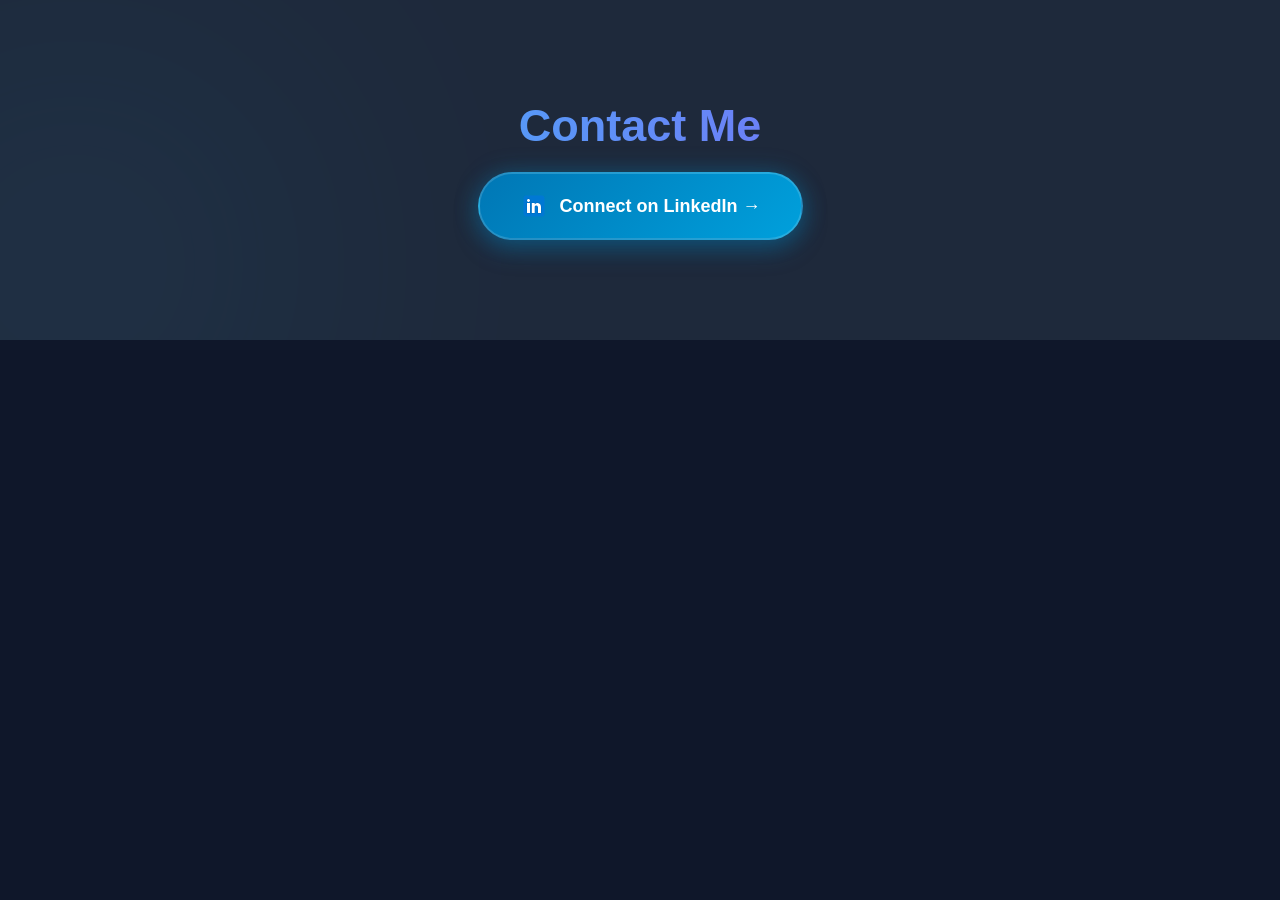
==== contact.html @ 45d0da9c "Add files via upload" ====
<!DOCTYPE html>
<html lang="en">

<head>
    <meta charset="UTF-8">
    <meta name="viewport" content="width=device-width, initial-scale=1.0">
    <title>Contact</title>
    <link rel="stylesheet" href="style.css">
</head>

<body>
    <section id="contact">
        <h2>Contact Me</h2>
        <a href="https://www.linkedin.com/in/ambreen-sadia-771749344?utm_source=share_via&utm_content=profile&utm_medium=member_android"
            target="_blank" class="linkedin-link">
            <img src="download.png" alt="LinkedIn Icon" class="icon">
            Connect on LinkedIn →
        </a>
    </section>


</body>

</html>
---- style.css ----
* {
    margin: 0;
    padding: 0;
    box-sizing: border-box;
    font-family: 'Poppins', sans-serif;
}

html {
    scroll-behavior: smooth;
}

body {
    background: #0f172a;
    color: white;
    overflow-x: hidden;
}

/* NAVBAR */

.header {
    position: fixed;
    top: 0;
    width: 100%;
    z-index: 1000;
    background: rgba(15, 23, 42, 0.7);
    backdrop-filter: blur(15px);
    border-bottom: 1px solid rgba(255, 255, 255, 0.1);
}

.navbar {
    width: 90%;
    margin: auto;
    display: flex;
    justify-content: space-between;
    align-items: center;
    padding: 18px 0;
}

.nav-links {
    display: flex;
    gap: 30px;
}

.nav-links li {
    list-style: none;
}

.hero {
    min-height: 100vh;

    background:
        linear-gradient(rgba(15, 23, 42, .85),
            rgba(15, 23, 42, .85)),
        url("bc.jpg");

    background-size: cover;
    background-position: center;

    display: flex;
    justify-content: space-between;
    align-items: center;

    padding: 180px 10% 100px;
    /* top right/left bottom */
}

@keyframes float {
    0% {
        transform: translateY(0);
    }

    50% {
        transform: translateY(-15px);
    }

    100% {
        transform: translateY(0);
    }
}

/* SECTIONS */

.section {
    padding: 100px 10%;
    text-align: center;
}

.section h2 {
    font-size: 45px;
    margin-bottom: 25px;

    background: linear-gradient(90deg,
            #38bdf8,
            #8b5cf6);

    -webkit-background-clip: text;
    -webkit-text-fill-color: transparent;
}

.section p {
    max-width: 800px;
    margin: auto;
    color: #cbd5e1;
    line-height: 1.8;
}

#skills {
    position: relative;
    overflow: hidden;
    padding: 100px 10%;
    background: #0f172a;
    text-align: center;
}

/* HEADING */

#skills h2 {
    font-size: 45px;
    margin-bottom: 60px;

    background: linear-gradient(90deg, #38bdf8, #8b5cf6);
    -webkit-background-clip: text;
    -webkit-text-fill-color: transparent;
}

/* CATEGORY */

.skill-category {
    margin-bottom: 60px;
}

.skill-category h3 {
    font-size: 28px;
    color: #38bdf8;
    margin-bottom: 30px;
    text-transform: uppercase;
    letter-spacing: 2px;
}

/* SKILL CONTAINER */

.skills-container {
    display: flex;
    flex-wrap: wrap;
    justify-content: center;
    gap: 20px;
}

/* SKILL CARD */

.skill-card {
    padding: 18px 35px;

    background: rgba(255, 255, 255, 0.05);
    backdrop-filter: blur(12px);

    border: 1px solid rgba(255, 255, 255, 0.1);
    border-radius: 50px;

    color: white;
    font-weight: 600;
    font-size: 16px;

    transition: all 0.4s ease;

    box-shadow:
        0 5px 15px rgba(0, 0, 0, 0.2),
        0 0 10px rgba(56, 189, 248, 0.1);
}

.skill-card:hover {
    transform: translateY(-8px);

    background: linear-gradient(135deg,
            #38bdf8,
            #8b5cf6);

    color: white;

    box-shadow:
        0 15px 30px rgba(56, 189, 248, 0.35),
        0 0 30px rgba(139, 92, 246, 0.35);
}

/* BACKGROUND GLOW */

#skills::before {
    content: "";
    position: absolute;

    width: 350px;
    height: 350px;

    background: #38bdf8;
    border-radius: 50%;

    filter: blur(180px);
    opacity: 0.1;

    top: -100px;
    right: -100px;
}

#skills::after {
    content: "";
    position: absolute;

    width: 350px;
    height: 350px;

    background: #8b5cf6;
    border-radius: 50%;

    filter: blur(180px);
    opacity: 0.1;

    bottom: -100px;
    left: -100px;
}

/* RESPONSIVE */

@media (max-width: 768px) {

    #skills h2 {
        font-size: 36px;
    }

    .skill-category h3 {
        font-size: 22px;
    }

    .skill-card {
        width: 100%;
        max-width: 300px;
    }
}

#work {
    background: #111827;
}

/* CONTACT */

#contact {
    background: #1e293b;
}

/* FOOTER */

.footer {
    background: #020617;
    text-align: center;
    padding: 25px;
    color: #94a3b8;
}



.btn {
    display: inline-flex;
    align-items: center;
    gap: 10px;
    padding: 16px 42px;
    background: linear-gradient(135deg, #2563eb, #06b6d4);
    color: white;
    text-decoration: none;
    font-size: 18px;
    font-weight: 600;
    border-radius: 60px;
    border: 2px solid rgba(255, 255, 255, 0.2);
    box-shadow:
        0 10px 25px rgba(37, 99, 235, 0.35),
        0 0 20px rgba(6, 182, 212, 0.25);
    transition: all 0.4s ease;
}

.btn:hover {
    transform: translateY(-6px);
    box-shadow:
        0 15px 35px rgba(37, 99, 235, 0.45),
        0 0 30px rgba(6, 182, 212, 0.4);
}

.btn::after {
    content: "➜";
    transition: transform 0.3s ease;
}

.btn:hover::after {
    transform: translateX(6px);
}

.nav-links a {
    position: relative;
    color: white;
    text-decoration: none;
    font-size: 18px;
    font-weight: 600;
    padding: 12px 22px;
    border-radius: 30px;
    transition: all 0.4s ease;
    z-index: 1;
}

.nav-links a::before {
    content: "";
    position: absolute;
    inset: 0;
    border-radius: 30px;
    background: linear-gradient(135deg, #0072ff, #00c6ff);
    transform: scale(0);
    transition: transform 0.4s ease;
    z-index: -1;
}

.nav-links a:hover::before {
    transform: scale(1);
}

.nav-links a:hover {
    color: white;
    transform: translateY(-4px);
    box-shadow: 0 10px 25px rgba(0, 198, 255, 0.4);
}

.info h3 {
    font-size: 28px;
    color: #38bdf8;
    margin-bottom: 10px;
}

.info h1 {
    font-size: 75px;
    line-height: 1.1;
    margin-bottom: 10px;
}

.info h1 span {
    color: #38bdf8;
    text-shadow: 0 0 20px #38bdf8;
}

.info p {
    max-width: 600px;
    line-height: 1.8;
    color: #94a3b8;
    margin-bottom: 35px;
}

.hero {
    position: relative;
    overflow: hidden;
}

.hero::before {
    content: "";
    position: absolute;
    width: 500px;
    height: 500px;
    background: #38bdf8;
    border-radius: 50%;
    filter: blur(180px);
    opacity: 0.15;
    top: -100px;
    right: -100px;
}

.hero::after {
    content: "";
    position: absolute;
    width: 400px;
    height: 400px;
    background: #8b5cf6;
    border-radius: 50%;
    filter: blur(180px);
    opacity: 0.15;
    bottom: -100px;
    left: -100px;
}

.image img {
    width: 420px;
    height: 420px;
    object-fit: cover;
    border-radius: 50%;
    border: 8px solid #38bdf8;

    box-shadow:
        0 0 30px #38bdf8,
        0 0 60px #38bdf8,
        0 0 100px rgba(56, 189, 248, .4);

    transition: all 0.5s ease;

    animation: float 4s ease-in-out infinite;
}

.image img:hover {
    transform: scale(1.05);
}

.logo {
    width: 150px;
    cursor: pointer;
    transition: all 0.4s ease;
}

.logo:hover {
    transform: scale(1.1) rotate(3deg);
    filter: drop-shadow(0 0 15px #38bdf8);
}

.buttons {
    display: flex;
    gap: 20px;
    margin-top: 30px;
}

.btn2 {
    padding: 16px 42px;
    text-decoration: none;
    color: white;
    font-weight: 600;
    border-radius: 60px;
    border: 2px solid #38bdf8;
    background: transparent;
    transition: all 0.4s ease;
}

.btn2:hover {
    background: #38bdf8;
    color: #0f172a;
    box-shadow: 0 0 30px #38bdf8;
}

.info h2 {
    width: fit-content;
    overflow: hidden;
    white-space: nowrap;
    border-right: 3px solid #38bdf8;
    animation:
        typing 4s steps(25) infinite,
        blink .8s infinite;
}

@keyframes typing {
    0% {
        width: 0;
    }

    50% {
        width: 100%;
    }

    100% {
        width: 0;
    }
}

@keyframes blink {
    50% {
        border-color: transparent;
    }
}

/* CONTACT SECTION */

#contact {
    padding: 100px 10%;
    text-align: center;
    background: #1e293b;
}

#contact h2 {
    font-size: 45px;
    margin-bottom: 20px;

    background: linear-gradient(90deg, #38bdf8, #8b5cf6);
    -webkit-background-clip: text;
    -webkit-text-fill-color: transparent;
}

#contact p {
    color: #cbd5e1;
    font-size: 18px;
    margin-bottom: 35px;
}

/* LINKEDIN BUTTON */

.linkedin-link {
    display: inline-flex;
    align-items: center;
    gap: 12px;

    padding: 18px 40px;

    text-decoration: none;
    color: white;
    font-size: 18px;
    font-weight: 600;

    background: linear-gradient(135deg, #0077b5, #00a0dc);
    border-radius: 60px;

    border: 2px solid rgba(255, 255, 255, 0.15);

    box-shadow:
        0 10px 25px rgba(0, 119, 181, 0.35),
        0 0 25px rgba(0, 160, 220, 0.25);

    transition: all 0.4s ease;
}

.linkedin-link:hover {
    transform: translateY(-6px) scale(1.03);

    box-shadow:
        0 15px 35px rgba(0, 119, 181, 0.5),
        0 0 40px rgba(0, 160, 220, 0.5);
}

/* ICON */

.icon {
    width: 28px;
    height: 28px;
    object-fit: contain;
    transition: transform 0.4s ease;
}

.linkedin-link:hover .icon {
    transform: rotate(10deg) scale(1.15);
}

/* GLOW EFFECT */

#contact::before {
    content: "";
    position: absolute;
    width: 350px;
    height: 350px;
    background: #38bdf8;
    border-radius: 50%;
    filter: blur(150px);
    opacity: 0.12;
    left: -100px;
    bottom: -100px;
}

#contact {
    position: relative;
    overflow: hidden;
}

/* ABOUT SECTION */

#about {
    position: relative;
    overflow: hidden;

    padding: 100px 10%;
    text-align: center;

    background: #111827;
}

/* HEADING */

#about h2 {
    font-size: 45px;
    margin-bottom: 30px;

    background: linear-gradient(90deg, #38bdf8, #8b5cf6);
    -webkit-background-clip: text;
    -webkit-text-fill-color: transparent;
}

/* CONTENT CARD */

#about p {
    max-width: 900px;
    margin: auto;

    padding: 35px;

    font-size: 18px;
    line-height: 1.9;
    color: #cbd5e1;

    background: rgba(255, 255, 255, 0.05);
    backdrop-filter: blur(15px);

    border: 1px solid rgba(255, 255, 255, 0.1);
    border-radius: 25px;

    box-shadow:
        0 10px 30px rgba(0, 0, 0, 0.3),
        0 0 25px rgba(56, 189, 248, 0.15);

    transition: all 0.4s ease;
}

#about p:hover {
    transform: translateY(-8px);

    box-shadow:
        0 15px 40px rgba(0, 0, 0, 0.4),
        0 0 40px rgba(56, 189, 248, 0.3);
}

/* GLOW EFFECTS */

#about::before {
    content: "";
    position: absolute;

    width: 350px;
    height: 350px;

    background: #38bdf8;
    border-radius: 50%;

    filter: blur(150px);
    opacity: 0.12;

    top: -100px;
    right: -100px;
}

#about::after {
    content: "";
    position: absolute;

    width: 300px;
    height: 300px;

    background: #8b5cf6;
    border-radius: 50%;

    filter: blur(150px);
    opacity: 0.12;

    bottom: -100px;
    left: -100px;
}

/* WORK CARDS CONTAINER */



/* WORK CARD */
#work {
    position: relative;
    overflow: hidden;
    padding: 100px 10%;
    background: #111827;
    text-align: center;
}

#work h2 {
    font-size: 45px;
    margin-bottom: 60px;
    display: block;
    width: 100%;

    background: linear-gradient(90deg, #38bdf8, #8b5cf6);
    -webkit-background-clip: text;
    -webkit-text-fill-color: transparent;
}

.work-container {
    display: flex;
    flex-wrap: wrap;
    justify-content: center;
    gap: 30px;
}

.work-card {
    width: 340px;

    padding: 30px;

    background: rgba(255, 255, 255, 0.05);
    backdrop-filter: blur(15px);

    border: 1px solid rgba(255, 255, 255, 0.1);
    border-radius: 25px;

    box-shadow:
        0 10px 25px rgba(0, 0, 0, 0.3),
        0 0 20px rgba(56, 189, 248, 0.12);

    transition: all 0.4s ease;
}

.work-card:hover {
    transform: translateY(-10px);

    box-shadow:
        0 15px 35px rgba(0, 0, 0, 0.4),
        0 0 35px rgba(56, 189, 248, 0.35);
}

/* ICON */

.work-icon {
    width: 70px;
    height: 70px;
    object-fit: contain;

    margin-bottom: 20px;

    transition: all 0.4s ease;
}

.work-card:hover .work-icon {
    transform: scale(1.15) rotate(5deg);
}

/* TITLE */

.work-card h3 {
    font-size: 24px;
    color: #38bdf8;
    margin-bottom: 15px;
}

/* DESCRIPTION */

.work-card p {
    color: #cbd5e1;
    line-height: 1.8;
    font-size: 16px;
}

/* BACKGROUND GLOW */

#work::before {
    content: "";
    position: absolute;

    width: 400px;
    height: 400px;

    background: #38bdf8;
    border-radius: 50%;

    filter: blur(180px);
    opacity: 0.10;

    top: -150px;
    right: -150px;
}

#work::after {
    content: "";
    position: absolute;

    width: 350px;
    height: 350px;

    background: #8b5cf6;
    border-radius: 50%;

    filter: blur(180px);
    opacity: 0.10;

    bottom: -150px;
    left: -150px;
}

/* RESPONSIVE */

@media (max-width: 768px) {
    .work-card {
        width: 100%;
    }

    #work h2 {
        font-size: 36px;
    }
}

/* MOBILE RESPONSIVE */

@media screen and (max-width: 768px) {

    .header {
        position: relative;
    }

    .navbar {
        width: 100%;
        padding: 15px;
        flex-direction: column;
    }

    .logo {
        width: 120px;
        margin-bottom: 15px;
    }

    .nav-links {
        display: grid;
        grid-template-columns: repeat(2, 1fr);
        gap: 15px;
        width: 100%;
        text-align: center;
    }

    .nav-links a {
        padding: 10px;
        font-size: 16px;
    }

    .hero {
        flex-direction: column-reverse;
        justify-content: center;
        text-align: center;

        padding: 40px 20px 60px;
        min-height: auto;
    }

    .image {
        width: 100%;
        display: flex;
        justify-content: center;
        margin-bottom: 30px;
    }

    .image img {
        width: 250px;
        height: 250px;
        max-width: 90%;
    }

    .info {
        width: 100%;
    }

    .info h1 {
        font-size: 50px;
        line-height: 1.1;
    }

    .info h2 {
        font-size: 22px;
        white-space: normal;
        border-right: none;
        animation: none;
    }

    .info h3 {
        font-size: 20px;
    }

    .info p {
        font-size: 16px;
        padding: 0 10px;
        margin: 20px auto;
    }

    .buttons {
        flex-direction: column;
        align-items: center;
    }

    .btn,
    .btn2 {
        width: 220px;
        text-align: center;
    }
}

.navbar {
    padding: 10px 0;
}

.logo {
    width: 100px;
}

/* .hero {
    margin-top: 30px;
} */
.hero {
    margin-top: 0;
}

.info,
.image,
.buttons {
    position: relative;
    z-index: 2;
}

.hero::before,
.hero::after {
    z-index: 0;
}

.btn,
.btn2 {
    display: inline-flex;
    justify-content: center;
    align-items: center;

    min-width: 220px;
    min-height: 55px;

    cursor: pointer;
    position: relative;
    z-index: 10;
}

@media screen and (max-width: 768px) {

    .buttons {
        display: flex;
        flex-direction: column;
        align-items: center;
        gap: 15px;
        width: 100%;
    }

    .btn,
    .btn2 {
        width: 90%;
        max-width: 250px;
    }

}

/* BUTTON FIX FOR MOBILE */

.btn,
.btn2 {
    display: inline-flex;
    justify-content: center;
    align-items: center;
    text-align: center;
    min-height: 55px;
    cursor: pointer;
    touch-action: manipulation;
    -webkit-tap-highlight-color: transparent;
}

/* MOBILE */

@media screen and (max-width: 768px) {

    .buttons {
        display: flex;
        flex-direction: column;
        align-items: center;
        gap: 15px;
        width: 100%;
    }

    .btn,
    .btn2 {
        width: 90%;
        max-width: 280px;
        min-height: 55px;
        padding: 16px 20px;
    }
}

/* BUTTON FIX FOR MOBILE */

.btn,
.btn2,
.linkedin-link {
    display: inline-flex;
    justify-content: center;
    align-items: center;
    text-align: center;

    cursor: pointer;
    touch-action: manipulation;
    -webkit-tap-highlight-color: transparent;

    position: relative;
    z-index: 10;
}

.btn {
    box-shadow:
        0 10px 25px rgba(37, 99, 235, 0.35),
        0 0 20px rgba(6, 182, 212, 0.25),
        0 0 35px rgba(56, 189, 248, 0.5);
}

.btn:active,
.btn2:active,
.linkedin-link:active {
    transform: scale(0.96);

    box-shadow:
        0 0 40px #38bdf8,
        0 0 60px #38bdf8;
}

.btn,
.btn2,
.linkedin-link {
    animation: glow 2s ease-in-out infinite alternate;
}

@keyframes glow {
    from {
        box-shadow:
            0 0 10px #38bdf8,
            0 0 20px #38bdf8;
    }

    to {
        box-shadow:
            0 0 25px #38bdf8,
            0 0 45px #38bdf8;
    }
}
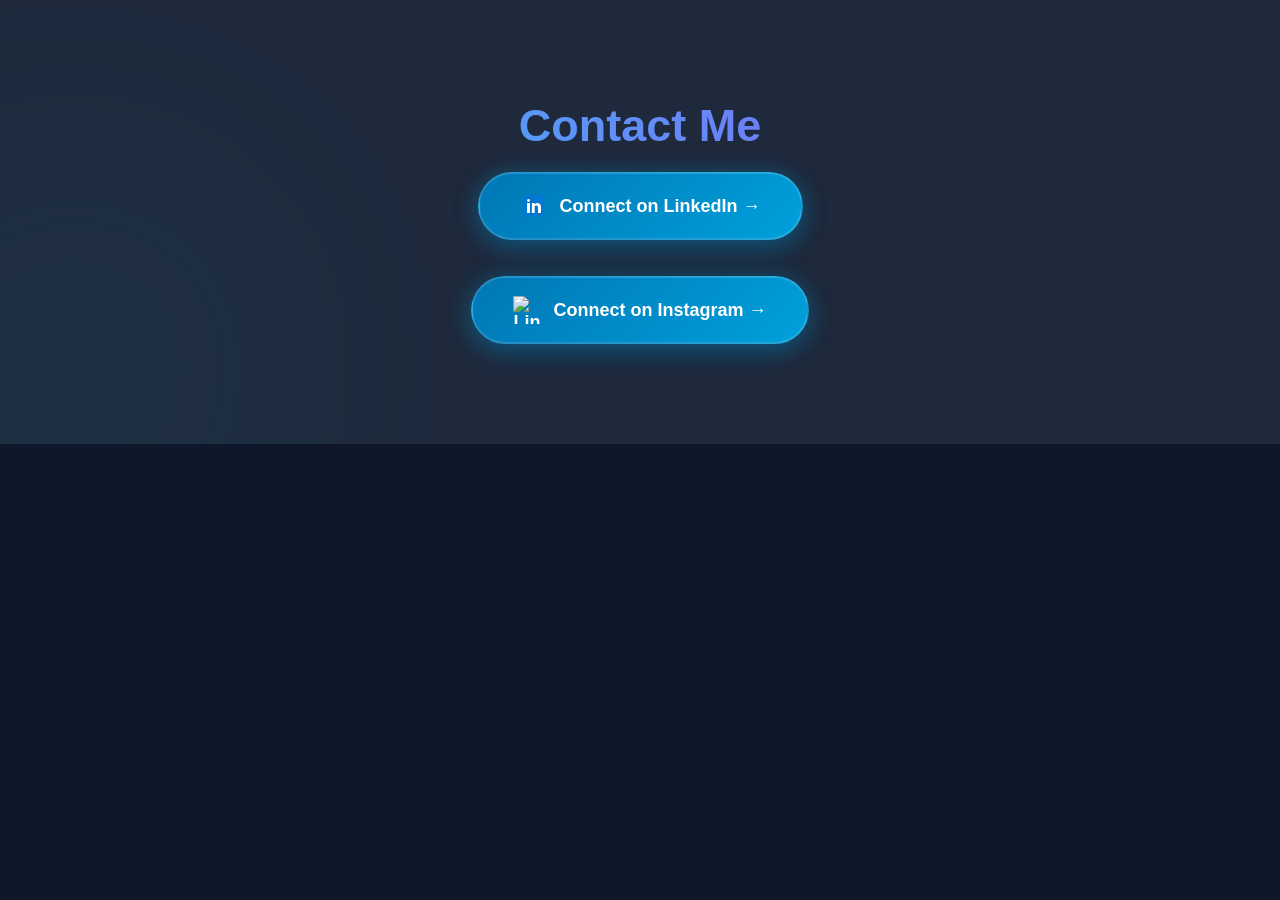
==== commit 0906a921: "Modify contact.html to include Instagram link Updated LinkedIn link and added Instagram link." ====
--- a/contact.html
+++ b/contact.html
@@ -12,13 +12,21 @@
     <section id="contact">
         <h2>Contact Me</h2>
         <a href="https://www.linkedin.com/in/ambreen-sadia-771749344?utm_source=share_via&utm_content=profile&utm_medium=member_android"
-            target="_blank" class="linkedin-link">
+            target="main" class="linkedin-link">
             <img src="download.png" alt="LinkedIn Icon" class="icon">
             Connect on LinkedIn →
+        </a>
+        <br>
+        <br>
+        <br>
+        <a href="https://www.instagram.com/invites/contact/?utm_source=ig_contact_invite&utm_medium=copy_link&utm_content=aw3fxjl"
+            target="main" class="linkedin-link">
+            <img src="insta.png" alt="LinkedIn Icon" class="icon">
+            Connect on Instagram →
         </a>
     </section>
 
 
 </body>
 
-</html>+</html>
